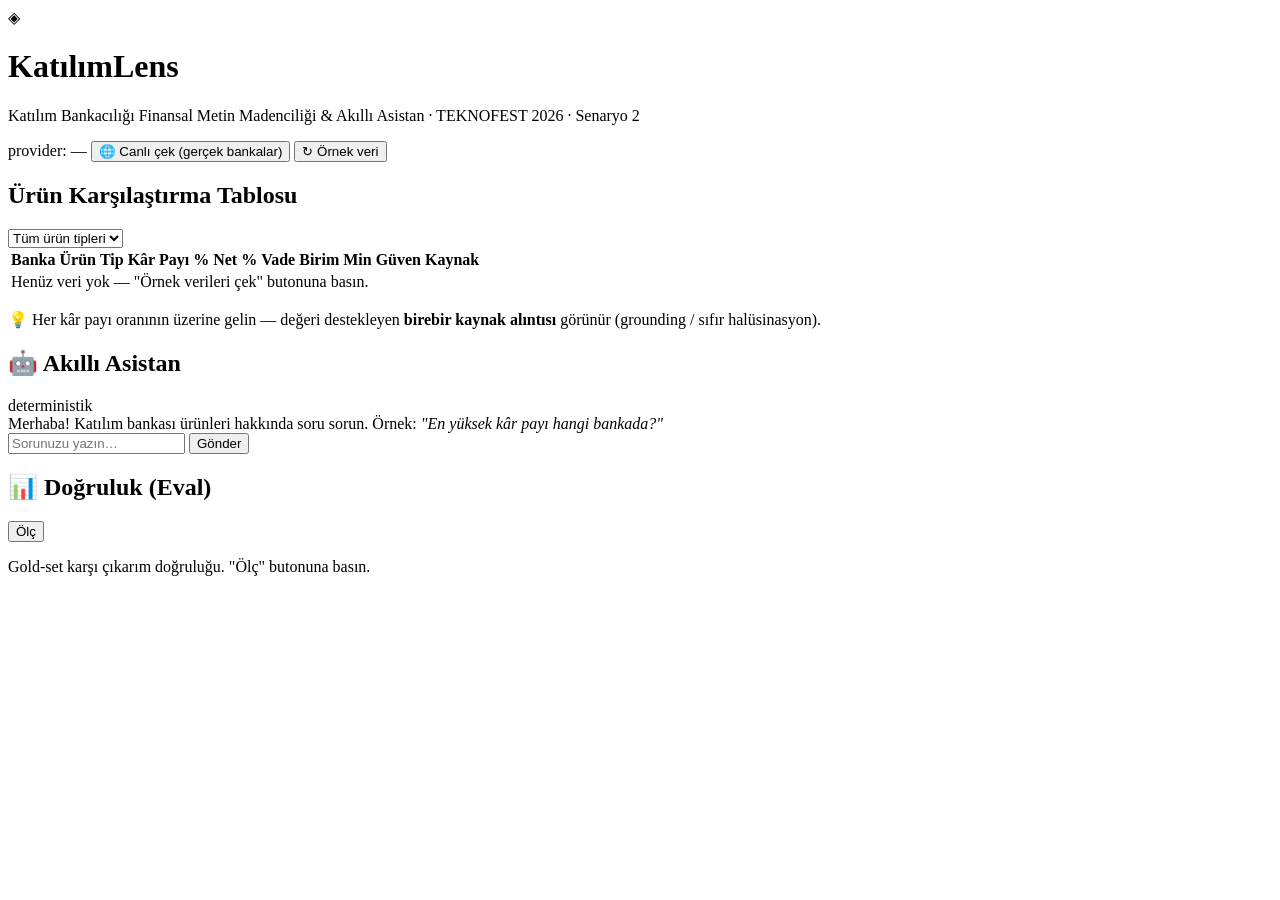
==== teknofest/frontend/index.html @ 69353843 "KatılımLens: TEKNOFEST Senaryo 2 katılım bankacılığı bilgi çıkarımı Canlı kazıma (6 banka), groundin" ====
<!DOCTYPE html>
<html lang="tr">
<head>
<meta charset="UTF-8">
<meta name="viewport" content="width=device-width, initial-scale=1.0">
<title>KatılımLens — Katılım Bankacılığı Ürün Analizi</title>
<link rel="stylesheet" href="/static/css/styles.css?v=6">
</head>
<body>
<header class="topbar">
  <div class="brand">
    <span class="logo">◈</span>
    <div>
      <h1>KatılımLens</h1>
      <p class="sub">Katılım Bankacılığı Finansal Metin Madenciliği &amp; Akıllı Asistan · TEKNOFEST 2026 · Senaryo 2</p>
    </div>
  </div>
  <div class="actions">
    <span id="provider-badge" class="badge">provider: —</span>
    <button id="btn-live" class="btn live">🌐 Canlı çek (gerçek bankalar)</button>
    <button id="btn-ingest" class="btn primary">↻ Örnek veri</button>
  </div>
</header>

<main>
  <!-- Özet kartları -->
  <section class="cards" id="cards"></section>

  <div class="grid">
    <!-- Sol: karşılaştırma + ürünler -->
    <div class="col-main">
      <section class="panel">
        <div class="panel-head">
          <h2>Ürün Karşılaştırma Tablosu</h2>
          <select id="tip-filter">
            <option value="">Tüm ürün tipleri</option>
            <option value="katilma_hesabi">Katılma Hesabı</option>
            <option value="altin_hesabi">Altın Hesabı</option>
            <option value="doviz_katilma">Döviz Katılma</option>
            <option value="finansman">Finansman</option>
          </select>
        </div>
        <div class="table-wrap">
          <table id="compare-table">
            <thead><tr>
              <th>Banka</th><th>Ürün</th><th>Tip</th>
              <th class="num">Kâr Payı %</th><th class="num">Net %</th>
              <th class="num">Vade</th><th>Birim</th><th class="num">Min</th>
              <th class="num">Güven</th><th>Kaynak</th>
            </tr></thead>
            <tbody><tr><td colspan="10" class="empty">Henüz veri yok — "Örnek verileri çek" butonuna basın.</td></tr></tbody>
          </table>
        </div>
        <p class="hint">💡 Her kâr payı oranının üzerine gelin — değeri destekleyen <b>birebir kaynak alıntısı</b> görünür (grounding / sıfır halüsinasyon).</p>
      </section>
    </div>

    <!-- Sağ: chatbot + eval -->
    <div class="col-side">
      <section class="panel chat">
        <div class="panel-head"><h2>🤖 Akıllı Asistan</h2><span class="mini" id="chat-mode">deterministik</span></div>
        <div id="chat-log" class="chat-log">
          <div class="msg bot">Merhaba! Katılım bankası ürünleri hakkında soru sorun. Örnek: <i>"En yüksek kâr payı hangi bankada?"</i></div>
        </div>
        <div class="suggest" id="suggest"></div>
        <form id="chat-form" class="chat-input">
          <input id="chat-q" type="text" placeholder="Sorunuzu yazın…" autocomplete="off">
          <button class="btn primary" type="submit">Gönder</button>
        </form>
      </section>

      <section class="panel">
        <div class="panel-head"><h2>📊 Doğruluk (Eval)</h2><button id="btn-eval" class="btn ghost">Ölç</button></div>
        <div id="eval-box" class="eval-box"><p class="hint">Gold-set karşı çıkarım doğruluğu. "Ölç" butonuna basın.</p></div>
      </section>
    </div>
  </div>
</main>

<script src="/static/js/app.js?v=6"></script>
</body>
</html>
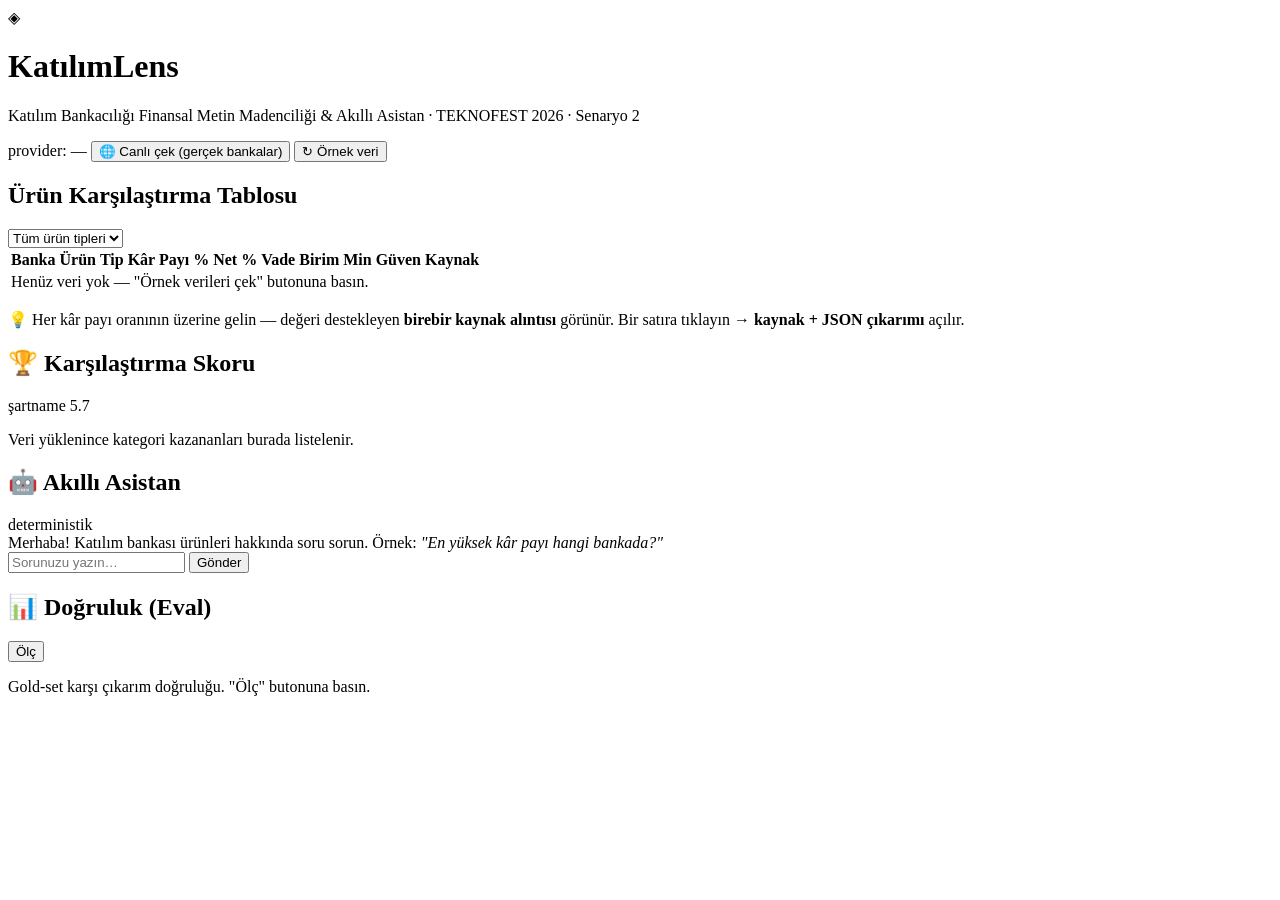
==== commit 316e2d0e: "Jüri özellikleri: kaynak/JSON detay modalı + karşılaştırma skoru - /api/skor: şartname 5.7 kazananla" ====
--- a/teknofest/frontend/index.html
+++ b/teknofest/frontend/index.html
@@ -4,7 +4,7 @@
 <meta charset="UTF-8">
 <meta name="viewport" content="width=device-width, initial-scale=1.0">
 <title>KatılımLens — Katılım Bankacılığı Ürün Analizi</title>
-<link rel="stylesheet" href="/static/css/styles.css?v=6">
+<link rel="stylesheet" href="/static/css/styles.css?v=7">
 </head>
 <body>
 <header class="topbar">
@@ -51,7 +51,12 @@
             <tbody><tr><td colspan="10" class="empty">Henüz veri yok — "Örnek verileri çek" butonuna basın.</td></tr></tbody>
           </table>
         </div>
-        <p class="hint">💡 Her kâr payı oranının üzerine gelin — değeri destekleyen <b>birebir kaynak alıntısı</b> görünür (grounding / sıfır halüsinasyon).</p>
+        <p class="hint">💡 Her kâr payı oranının üzerine gelin — değeri destekleyen <b>birebir kaynak alıntısı</b> görünür. Bir satıra tıklayın → <b>kaynak + JSON çıkarımı</b> açılır.</p>
+      </section>
+
+      <section class="panel">
+        <div class="panel-head"><h2>🏆 Karşılaştırma Skoru</h2><span class="mini">şartname 5.7</span></div>
+        <div id="skor" class="skor-grid"><p class="hint">Veri yüklenince kategori kazananları burada listelenir.</p></div>
       </section>
     </div>
 
@@ -77,6 +82,21 @@
   </div>
 </main>
 
-<script src="/static/js/app.js?v=6"></script>
+<!-- Ürün detay modalı: kaynak (hangi banka/sayfa) + JSON çıkarımı -->
+<div id="detay-modal" class="modal-overlay" style="display:none">
+  <div class="modal">
+    <div class="modal-head">
+      <h3 id="detay-baslik">Ürün Detayı</h3>
+      <button id="detay-kapat" class="btn ghost">✕</button>
+    </div>
+    <div class="modal-tabs">
+      <button class="tab active" data-tab="kaynak">🔍 Kaynak / Alanlar</button>
+      <button class="tab" data-tab="json">{ } JSON Çıkarımı</button>
+    </div>
+    <div id="detay-kaynak" class="modal-body"></div>
+    <pre id="detay-json" class="modal-body json-view" style="display:none"></pre>
+  </div>
+</div>
+<script src="/static/js/app.js?v=7"></script>
 </body>
 </html>
